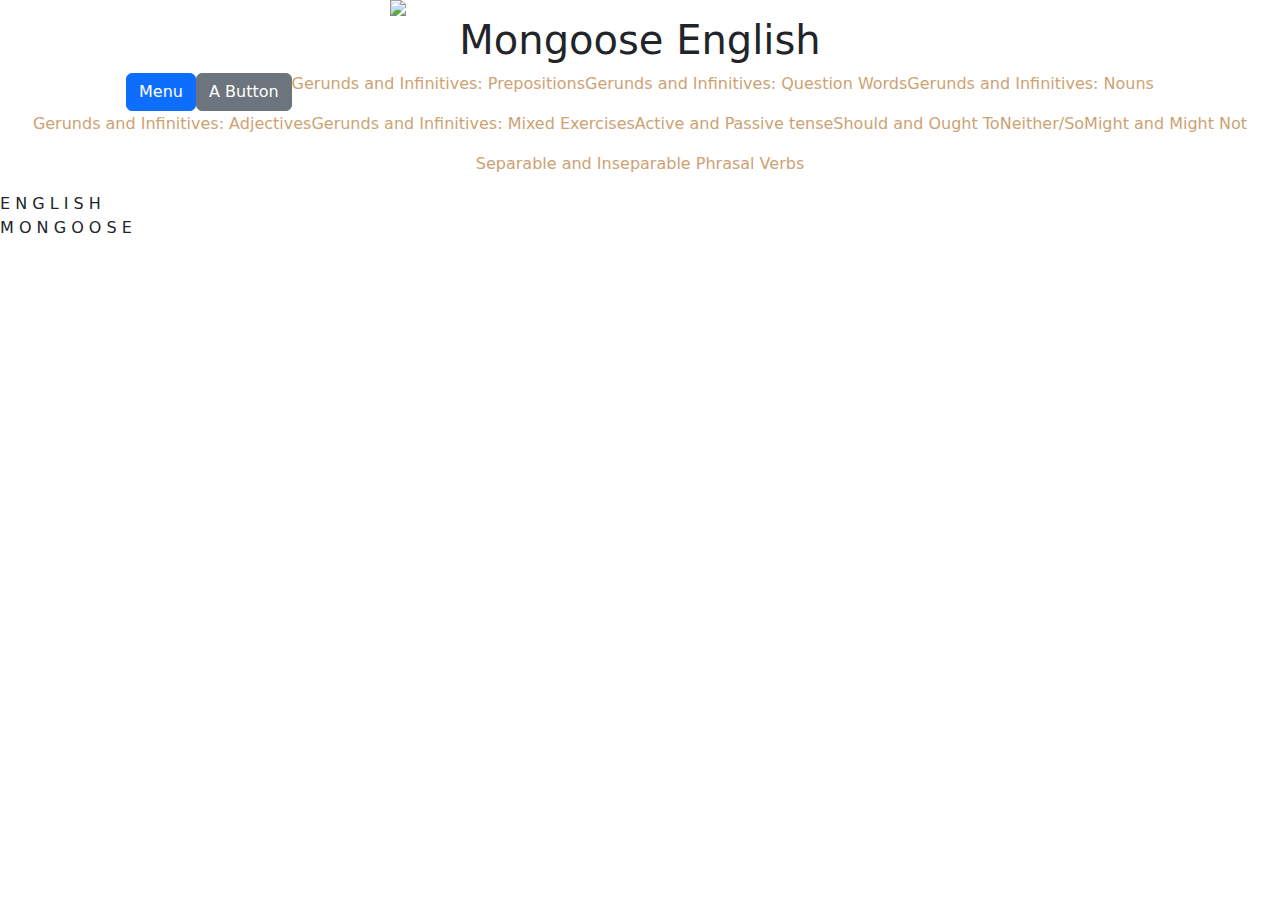
==== index.html @ a5bc2d2e "Update index.html" ====
<!DOCTYPE html>

<html>
<head>
    <meta charset="utf-8">
    <meta name="viewport" content="width=device-width, initial-scale=1">
    <meta http-equiv="X-UA-Compatible" content="IE=edge">
    <title>Mongoose English</title>
    <link href="https://cdn.jsdelivr.net/npm/bootstrap@5.3.3/dist/css/bootstrap.min.css" rel="stylesheet">
    <script src="https://cdn.jsdelivr.net/npm/bootstrap@5.3.3/dist/js/bootstrap.bundle.min.js"></script>
	<meta property="og:title" content="Mongoose English">
	<meta property="twitter:title" content="Mongoose English">
	<meta property="og:site_name" content="Mongoose English">
	<link rel="stylesheet" type="text/css" href="css/mongoose.css"> 
	<link rel="alternate" href="https://mongooseenglish.com/" hreflang="en">
	<link rel="canonical" href="https://mongooseenglish.com/">
	<meta property="og:url" content="https://mongooseenglish.com/">
	<link rel="icon" href="https://mongooseenglish.com/images/images/Mongoose_English_Logo.png">
	<meta property="og:image" content="https://mongooseenglish.com/images/Mongoose_English_Logo.png">
	<meta name="twitter:image" content="https://mongooseenglish.com/images/Mongoose_English_Logo.png">
	<meta name="twitter:image:alt" content="Mongoose English Thumbnail Image">
	<meta name="thumbnailUrl" content="https://mongooseenglish.com/images/Mongoose_English_Logo.png">
	<meta name="twitter:card" content="summary_large_image">
	<meta name="twitter:site" content="Mongoose English">
	<meta name="twitter:creator" content="">
	<meta name="author" content="Siren Watcher">
	<meta name="robots" content="index, nofollow">
	<meta name="date" content="2024-02-25">
	<meta property="og:updated_time" content="2024-02-25">
	<meta property="og:type" content="article">
	<meta property="og:locale" content="en_AU">
	<meta name="description" content="Enjoy our selection of free custom English Learning materials of all ages by an Australian teacher - download free PDFs and more for easy editing.">
	<meta property="og:description" content="Enjoy our selection of free custom English Learning materials of all ages by an Australian teacher - download free PDFs and more for easy editing.">
	<meta property="twitter:description" content="Enjoy our selection of free custom English Learning materials of all ages by an Australian teacher - download free PDFs and more for easy editing.">
	<meta name="keywords" content="English Grammar Worksheet, Free ESL PDFs, English Teacher, English Learning Sheets, ESL Worksheet">
	<meta name="subject" content="Free English Grammar Worksheet">
	<meta name="theme-color" content="#839788">
	<script src="https://kit.fontawesome.com/7b921025f7.js" crossorigin="anonymous"></script>
</head>

<body>

  <!-- Sidebar -->
<div class="offcanvas offcanvas-start" id="demo">
  <div class="offcanvas-header">
    <h1 class="offcanvas-title">Heading</h1>
    <button type="button" class="btn-close text-reset" data-bs-dismiss="offcanvas"></button>
  </div>
  <div class="offcanvas-body">
    <nav>
    <p><a href="https://mongooseenglish.com/gerunds-and-infinitives/#prepositions">Gerunds and Infinitives: Prepositions</a></p>
    <p><a href="https://mongooseenglish.com/gerunds-and-infinitives/#question-words">Gerunds and Infinitives: Question Words</a></p>
    <p><a href="https://mongooseenglish.com/gerunds-and-infinitives/#nouns">Gerunds and Infinitives: Nouns</a></p>
    <p><a href="https://mongooseenglish.com/gerunds-and-infinitives/#adjectives">Gerunds and Infinitives: Adjectives</a></p>
    <p><a href="https://mongooseenglish.com/gerunds-and-infinitives/#mixed-exercises">Gerunds and Infinitives: Mixed Exercises</a></p>
    <p><a href="https://mongooseenglish.com/active-and-passive-tense/">Active and Passive tense</a></p>
    <p><a href="https://mongooseenglish.com/should-and-ought-to/">Should and Ought To</a></p>
    <p><a href="https://mongooseenglish.com/neither-so/">Neither/So</a></p>
    <p><a href="https://mongooseenglish.com/might-and-might-not/">Might and Might Not</a></p>
    <p><a href="https://mongooseenglish.com/separable-and-inseparable-phrasal-verbs/">Separable and Inseparable Phrasal Verbs</a></a></p>
    <div class="container-fluid">
    <form class="d-flex" role="search">
      <input class="form-control me-2" type="search" placeholder="Search" aria-label="Search">
      <button class="btn btn-outline-success" type="submit">Search</button>
    </form>
  </div>
    </nav>
  </div>
</div>

<header>
  <img src="images/Mongoose_English_Logo.png">
</header>
  
  <h1>Mongoose English</h1>

<div class="nav">
  <!-- Button to open the offcanvas sidebar -->
<button class="btn btn-primary" type="button" data-bs-toggle="offcanvas" data-bs-target="#demo">
  Menu <i class="fas fa-bars"></i>
</button>

<button class="btn btn-secondary" type="button">A Button</button>

    <p><a href="https://mongooseenglish.com/gerunds-and-infinitives/#prepositions">Gerunds and Infinitives: Prepositions</a></p>
    <p><a href="https://mongooseenglish.com/gerunds-and-infinitives/#question-words">Gerunds and Infinitives: Question Words</a></p>
    <p><a href="https://mongooseenglish.com/gerunds-and-infinitives/#nouns">Gerunds and Infinitives: Nouns</a></p>
    <p><a href="https://mongooseenglish.com/gerunds-and-infinitives/#adjectives">Gerunds and Infinitives: Adjectives</a></p>
    <p><a href="https://mongooseenglish.com/gerunds-and-infinitives/#mixed-exercises">Gerunds and Infinitives: Mixed Exercises</a></p>
    <p><a href="https://mongooseenglish.com/active-and-passive-tense/">Active and Passive tense</a></p>
    <p><a href="https://mongooseenglish.com/should-and-ought-to/">Should and Ought To</a></p>
    <p><a href="https://mongooseenglish.com/neither-so/">Neither/So</a></p>
    <p><a href="https://mongooseenglish.com/might-and-might-not/">Might and Might Not</a></p>
    <p><a href="https://mongooseenglish.com/separable-and-inseparable-phrasal-verbs/">Separable and Inseparable Phrasal Verbs</a></a></p>
</div>

<div class="title-2">
  <span>E</span>
  <span>N</span>
  <span>G</span>
  <span>L</span>
  <span>I</span>
  <span>S</span>
  <span>H</span>  
</div>

</header>

<div class="title-1">
  <span>M</span>
  <span>O</span>
  <span>N</span>
  <span>G</span>
  <span>O</span>
  <span>O</span>
  <span>S</span>
  <span>E</span>
</div>
  
</body>
</html>
---- css/mongoose.css ----
* {
    box-sizing: border-box;
}

:root {
    --first-colour: #cda273;
    --second-colour: #5b5c54;
    --third-colour: #b17248;
    --fourth-colour: #5b5c54;
    --fifth-colour: #813e2a;
}

/* Search Box */

.d-flex {
  padding: 30px;
}

header, .nav {
  display: flex;
  flex-direction: row;
  justify-content: center;
  align-items: center;
  text-align: center;
}

header img {
   width: 500px;
}

.btn,
.btn-primary,
.btn-primary:hover,
.btn-primary:active,
.btn-primary:visited,
.btn-primary:focus {
    background-color: --first-colour;
    border-color: --second-color;
}

a,
a:link,
a:visited,
a:hover,
a:active {
    color: var(--first-colour);
    text-decoration: none;
}

h1 {
    text-align: center;
    font-family: 'You're So Cool', fantasy;
    padding: 100px;
}

@font-face {
	font-family: 'You're So Cool';
	src: url('fonts/Youre_So_Cool.ttf');
	font-style: normal;
}
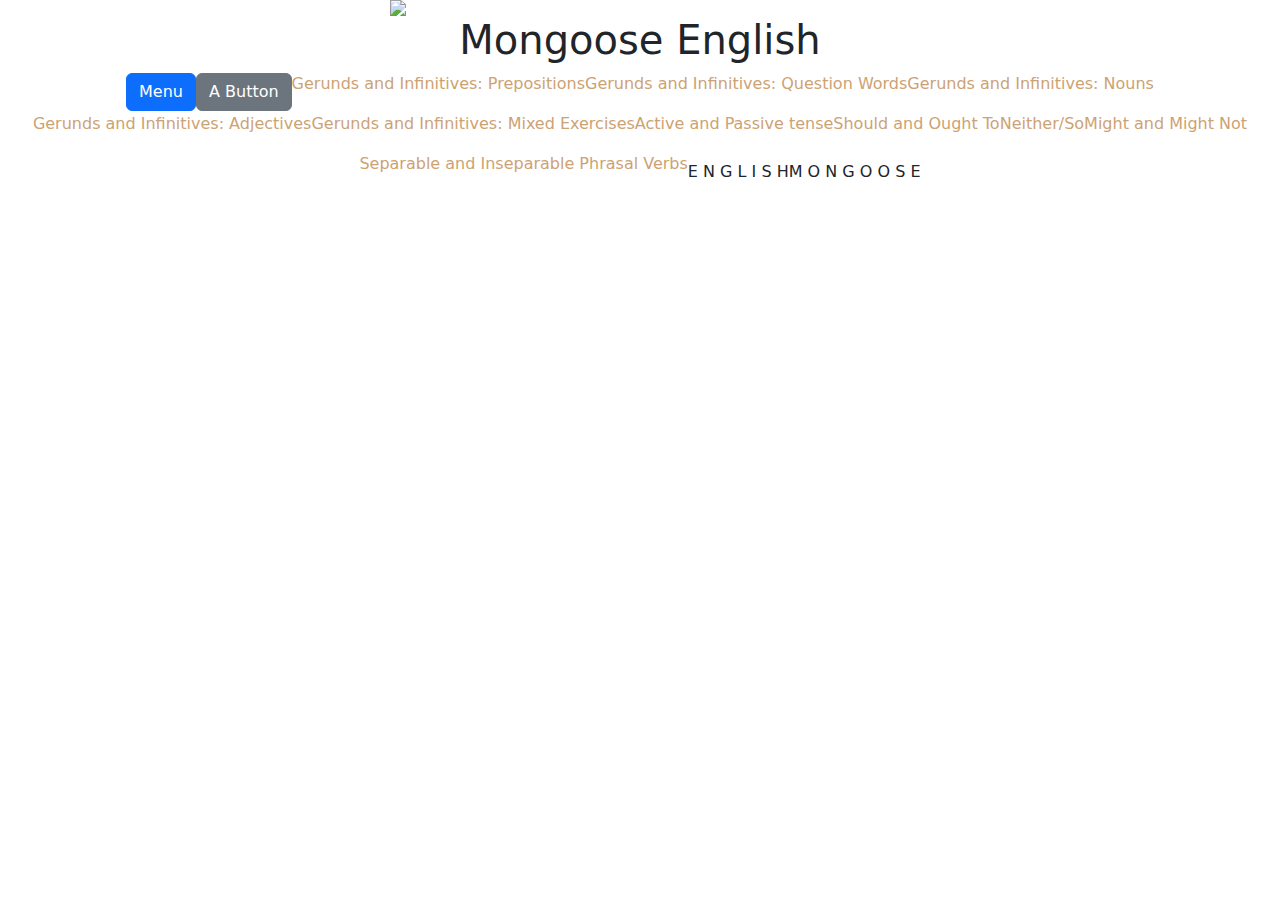
==== commit 765d41e9: "Update index.html" ====
--- a/index.html
+++ b/index.html
@@ -59,11 +59,11 @@
     <p><a href="https://mongooseenglish.com/might-and-might-not/">Might and Might Not</a></p>
     <p><a href="https://mongooseenglish.com/separable-and-inseparable-phrasal-verbs/">Separable and Inseparable Phrasal Verbs</a></a></p>
     <div class="container-fluid">
-    <form class="d-flex" role="search">
-      <input class="form-control me-2" type="search" placeholder="Search" aria-label="Search">
-      <button class="btn btn-outline-success" type="submit">Search</button>
-    </form>
-  </div>
+      <form class="d-flex" role="search">
+        <input class="form-control me-2" type="search" placeholder="Search" aria-label="Search">
+        <button class="btn btn-outline-success" type="submit">Search</button>
+      </form>
+    </div>
     </nav>
   </div>
 </div>
@@ -92,7 +92,6 @@
     <p><a href="https://mongooseenglish.com/neither-so/">Neither/So</a></p>
     <p><a href="https://mongooseenglish.com/might-and-might-not/">Might and Might Not</a></p>
     <p><a href="https://mongooseenglish.com/separable-and-inseparable-phrasal-verbs/">Separable and Inseparable Phrasal Verbs</a></a></p>
-</div>
 
 <div class="title-2">
   <span>E</span>
@@ -103,8 +102,6 @@
   <span>S</span>
   <span>H</span>  
 </div>
-
-</header>
 
 <div class="title-1">
   <span>M</span>
--- a/css/mongoose.css
+++ b/css/mongoose.css
@@ -8,6 +8,12 @@
     --third-colour: #b17248;
     --fourth-colour: #5b5c54;
     --fifth-colour: #813e2a;
+}
+
+@font-face {	
+	font-family: 'You're So Cool';
+	src: url('fonts/Youre_So_Cool.ttf');
+	font-style: normal;
 }
 
 /* Search Box */
@@ -52,9 +58,3 @@
     font-family: 'You're So Cool', fantasy;
     padding: 100px;
 }
-
-@font-face {
-	font-family: 'You're So Cool';
-	src: url('fonts/Youre_So_Cool.ttf');
-	font-style: normal;
-}
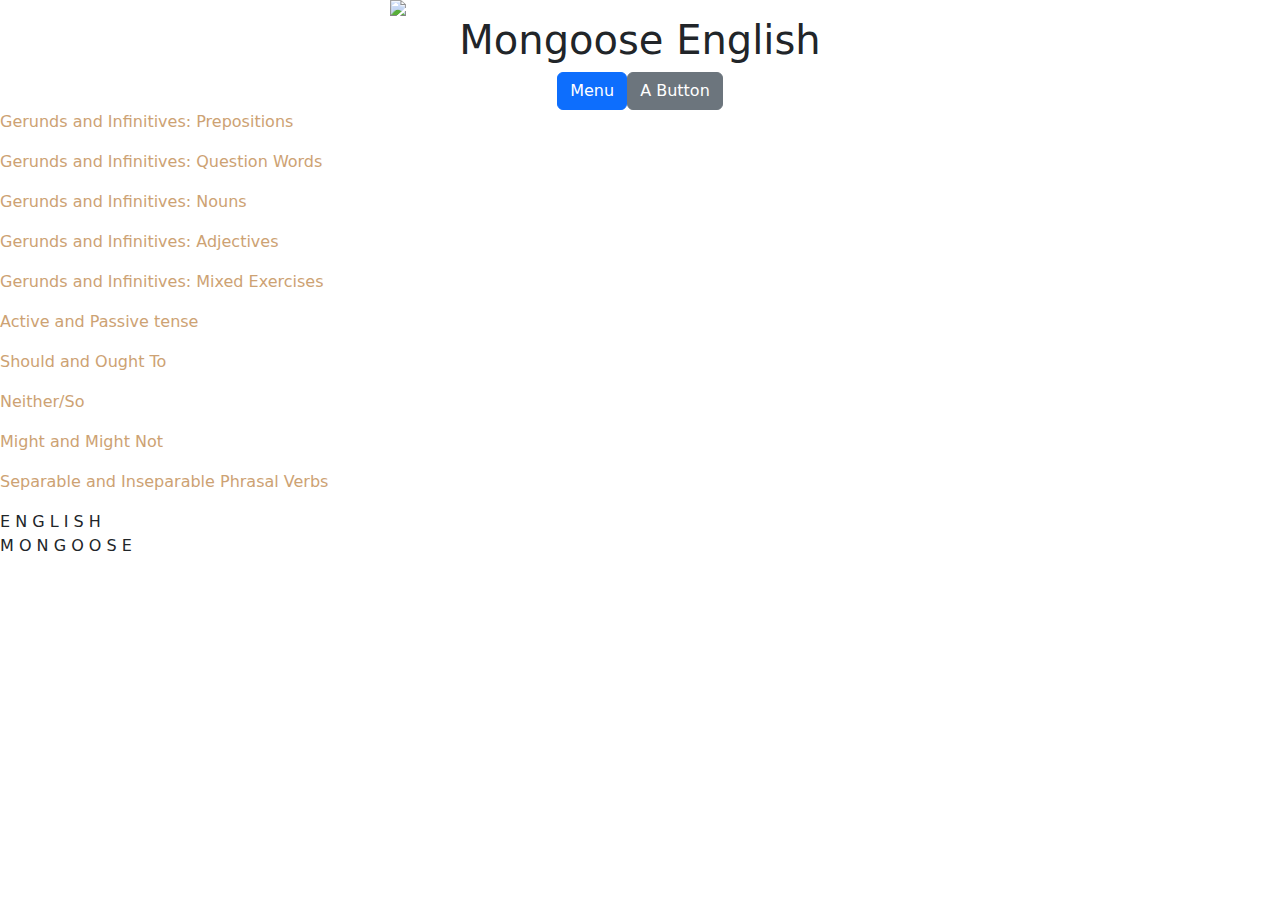
==== commit 4af2ef1e: "Update index.html" ====
--- a/index.html
+++ b/index.html
@@ -43,7 +43,7 @@
   <!-- Sidebar -->
 <div class="offcanvas offcanvas-start" id="demo">
   <div class="offcanvas-header">
-    <h1 class="offcanvas-title">Heading</h1>
+    <h1 class="offcanvas-title">Mongoose English</h1>
     <button type="button" class="btn-close text-reset" data-bs-dismiss="offcanvas"></button>
   </div>
   <div class="offcanvas-body">
@@ -57,7 +57,7 @@
     <p><a href="https://mongooseenglish.com/should-and-ought-to/">Should and Ought To</a></p>
     <p><a href="https://mongooseenglish.com/neither-so/">Neither/So</a></p>
     <p><a href="https://mongooseenglish.com/might-and-might-not/">Might and Might Not</a></p>
-    <p><a href="https://mongooseenglish.com/separable-and-inseparable-phrasal-verbs/">Separable and Inseparable Phrasal Verbs</a></a></p>
+    <p><a href="https://mongooseenglish.com/separable-and-inseparable-phrasal-verbs/">Separable and Inseparable Phrasal Verbs</a></p>
     <div class="container-fluid">
       <form class="d-flex" role="search">
         <input class="form-control me-2" type="search" placeholder="Search" aria-label="Search">
@@ -81,6 +81,7 @@
 </button>
 
 <button class="btn btn-secondary" type="button">A Button</button>
+</div>
 
     <p><a href="https://mongooseenglish.com/gerunds-and-infinitives/#prepositions">Gerunds and Infinitives: Prepositions</a></p>
     <p><a href="https://mongooseenglish.com/gerunds-and-infinitives/#question-words">Gerunds and Infinitives: Question Words</a></p>
@@ -91,7 +92,7 @@
     <p><a href="https://mongooseenglish.com/should-and-ought-to/">Should and Ought To</a></p>
     <p><a href="https://mongooseenglish.com/neither-so/">Neither/So</a></p>
     <p><a href="https://mongooseenglish.com/might-and-might-not/">Might and Might Not</a></p>
-    <p><a href="https://mongooseenglish.com/separable-and-inseparable-phrasal-verbs/">Separable and Inseparable Phrasal Verbs</a></a></p>
+    <p><a href="https://mongooseenglish.com/separable-and-inseparable-phrasal-verbs/">Separable and Inseparable Phrasal Verbs</a></p>
 
 <div class="title-2">
   <span>E</span>
